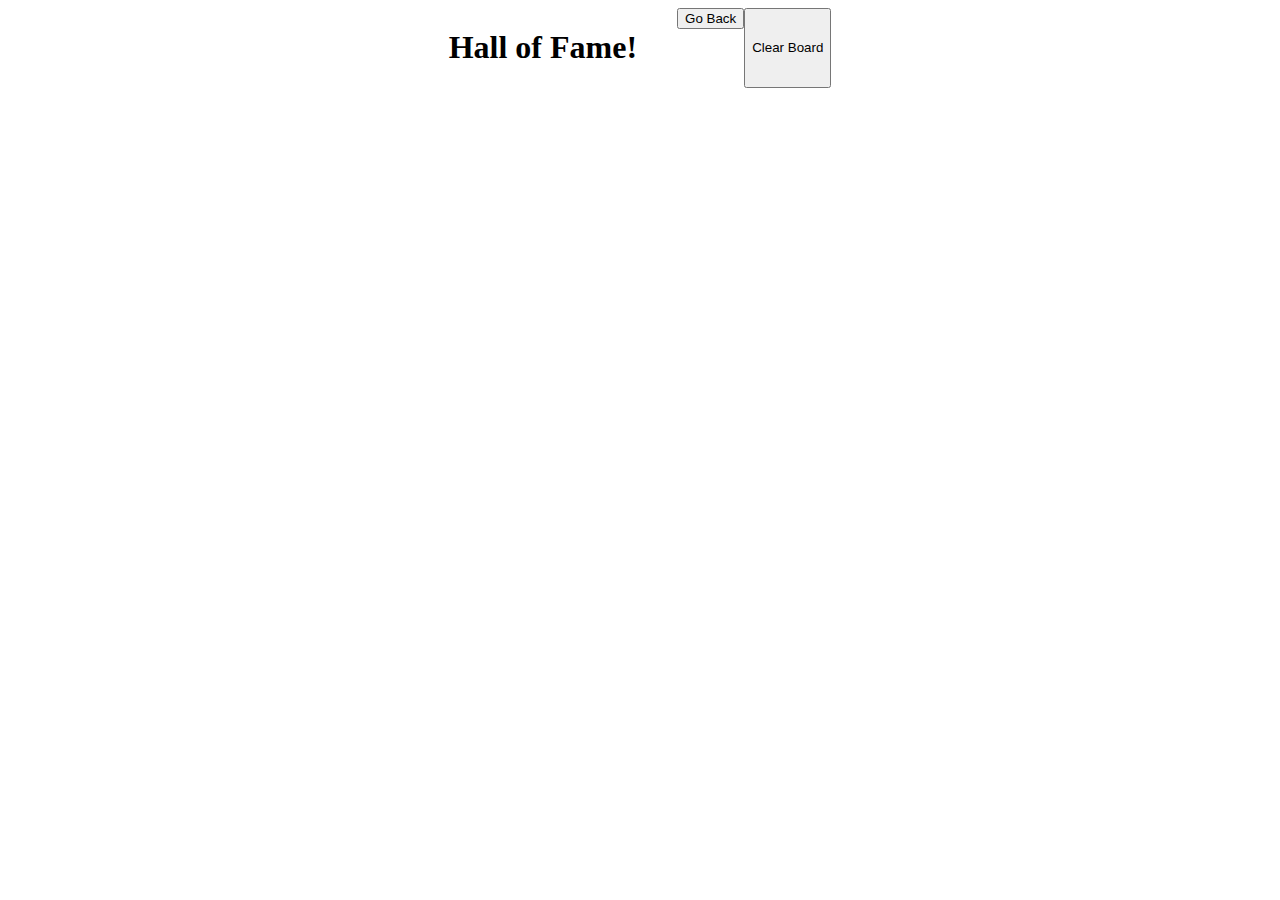
==== HallofFame.html @ 5a304309 "added work to index and halloffame html" ====
<!DOCTYPE html>
<html lang="en">
  <head>
    <link rel="icon" type="image/png" href="./Assets/mr-logo-icon.png" />
    <meta charset="UTF-8" />
    <title>Hall of Fame!</title>
    <link rel="stylesheet" href="style.css">
    
  </head>

  <body>
    <div class="wrapper">
      <h1>Hall of Fame!</h1>
      <ol id="highscores"></ol>

      <a href="index.html"><button>Go Back</button></a>
      <button id="clear">Clear Board</button>
    </div>

    <script src="js.js"></script>
  </body>
</html>
---- style.css ----
.wrapper {
    display: flex;
    justify-content: center;

}
.timer {
    display: flex;
    justify-content: end;
}
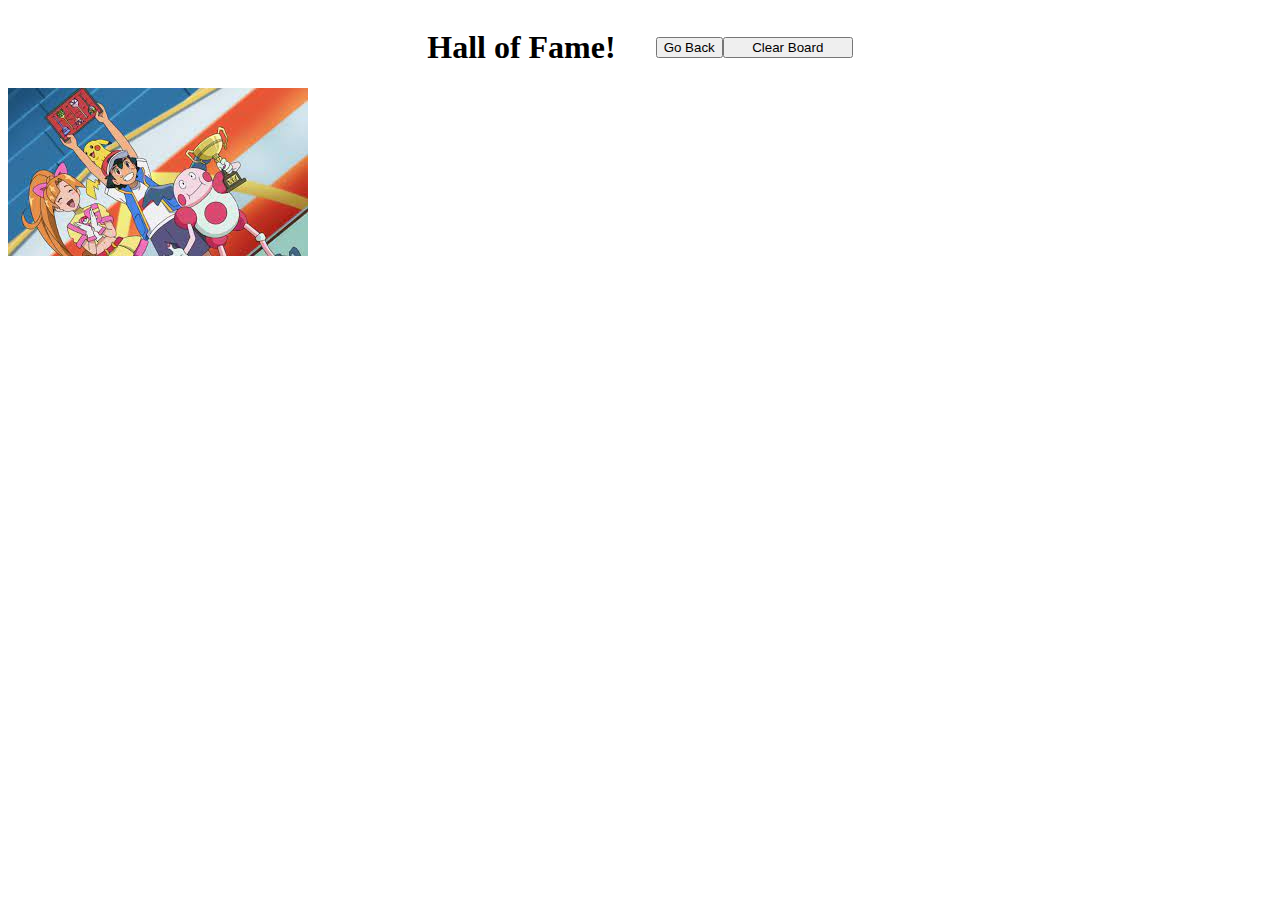
==== commit f807fd25: "added song going to try and use, added photo and did a little more work" ====
--- a/HallofFame.html
+++ b/HallofFame.html
@@ -1,22 +1,23 @@
 <!DOCTYPE html>
 <html lang="en">
-  <head>
-    <link rel="icon" type="image/png" href="./Assets/mr-logo-icon.png" />
-    <meta charset="UTF-8" />
-    <title>Hall of Fame!</title>
-    <link rel="stylesheet" href="style.css">
+  
+<head>
+  <meta charset="UTF-8" />
+  <title>Hall of Fame!</title>
+  <link rel="stylesheet" href="style.css">
+  
+</head>
+
+<body>
+  <div class="wrapper">
+    <h1>Hall of Fame!</h1>
+    <ol id="highscores"></ol>
     
-  </head>
-
-  <body>
-    <div class="wrapper">
-      <h1>Hall of Fame!</h1>
-      <ol id="highscores"></ol>
-
-      <a href="index.html"><button>Go Back</button></a>
-      <button id="clear">Clear Board</button>
-    </div>
-
+    <a href="index.html"><button>Go Back</button></a>
+    <button id="clear">Clear Board</button>
+  </div>
+  
+  <img id="hofPhoto" src="./images/winning.jpeg" />
     <script src="js.js"></script>
   </body>
 </html>--- a/style.css
+++ b/style.css
@@ -1,9 +1,27 @@
 .wrapper {
     display: flex;
     justify-content: center;
-
+    align-items: center;
 }
 .timer {
     display: flex;
     justify-content: end;
+}
+
+#clear {
+    height: 21px;
+    width: 130px;
+}
+
+#hofPhoto {
+    background-color: black;
+    
+
+
+}
+footer {
+    display: flex;
+    flex-direction: column;
+    align-items: center;
+   
 }